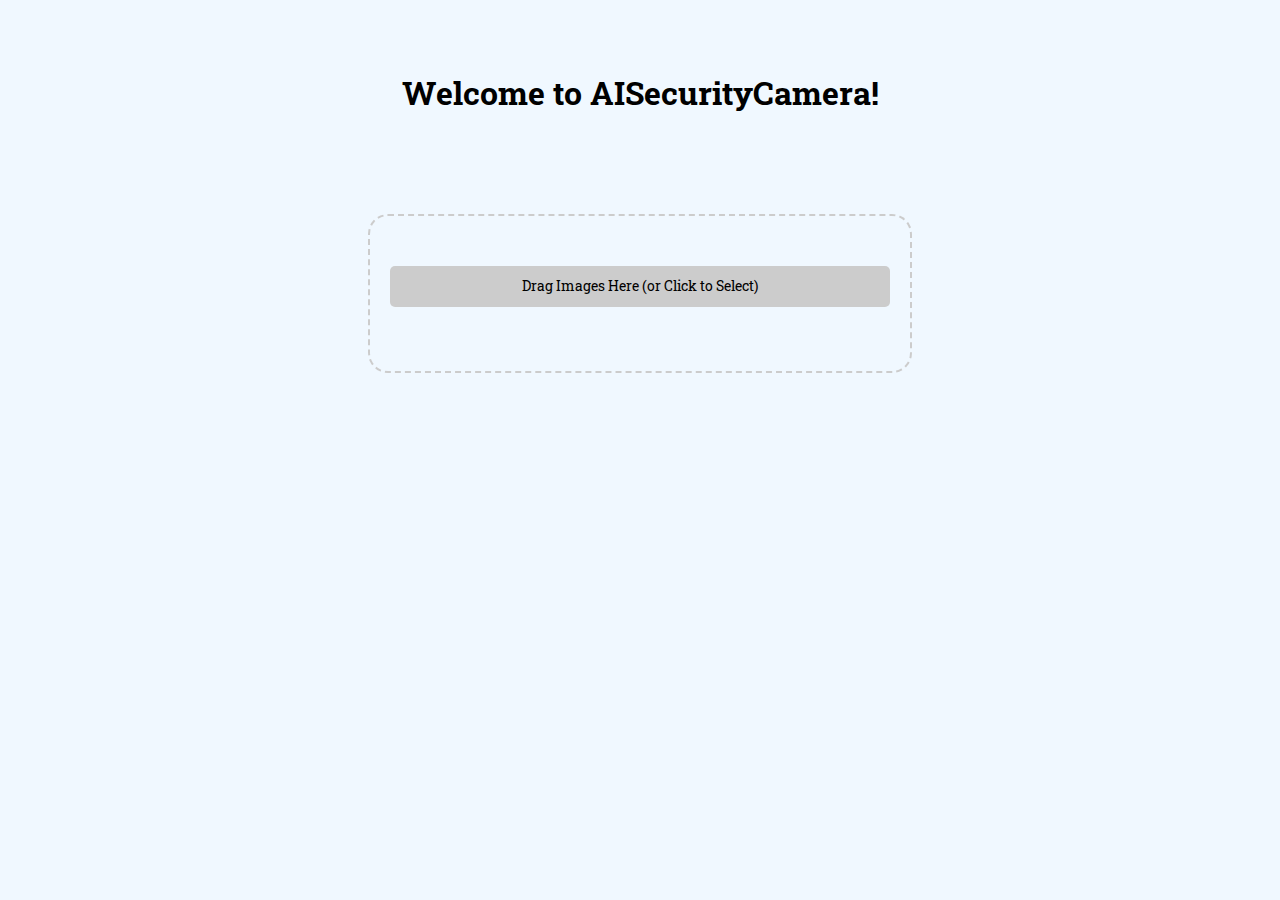
==== front-end/image_drop_ui.html @ e0e2649f "Added initial frontend functionality" ====
<!DOCTYPE html>
<html lang="en">
    <head>
        <meta charset="utf-8">
        <meta http-equiv="X-UA-Compatible" content="IE=edge">
        <meta name="viewport" content="width=device-width, initial-scale=1">
        <title>AISecurityCamera</title>
        
        <!-- <link href="css/bootstrap.min.css" rel="stylesheet"> -->
        
        <link href="https://fonts.googleapis.com/css?family=Roboto+Slab&display=swap" rel="stylesheet">
        
        <link href="initial_style.css" rel="stylesheet">
        
  </head>
    
  <body>
      <h1 id="subtitle">Welcome to AISecurityCamera!</h1>
      <script src="https://ajax.googleapis.com/ajax/libs/jquery/1.11.2/jquery.min.js"></script>
      
      <div id="drop-area">
          <form>
            <label class="button" for="fileElem">Drag Images Here (or Click to Select)</label>
            <br> 
            <input type="file" id="fileElem" multiple accept="image/*" onchange="handleFiles(this.files)">
          </form>
      </div>
      
      <!-- <script src="js/bootstrap.min.js"></script> -->
      
      <script type="text/javascript" src="drop_and_upload.js"></script>
  </body>
</html>
---- front-end/initial_style.css ----
body {
    background-color: aliceblue;
}

#subtitle {
    text-align: center;
    padding-top: 50px;
    padding-bottom: 0px;
    font-family: 'Roboto Slab', serif;
}

#drop-area {
    border: 2px dashed #ccc;
    border-radius: 20px;
    width: 500px;
    font-family: 'Roboto Slab', serif;
    margin: 100px auto;
    padding: 20px;
}

.button {
    display: block;
    padding: 10px;
    margin-top: 30px;
    box-shadow: 10px;
    border-radius: 5px;
    cursor: pointer;
    background: #ccc;
    text-align: center;
    line-height: 150%;
    font-size: 0.85em;
}

.button:hover {
    background: #cdc;
}

#fileElem {
    visibility: hidden;
}
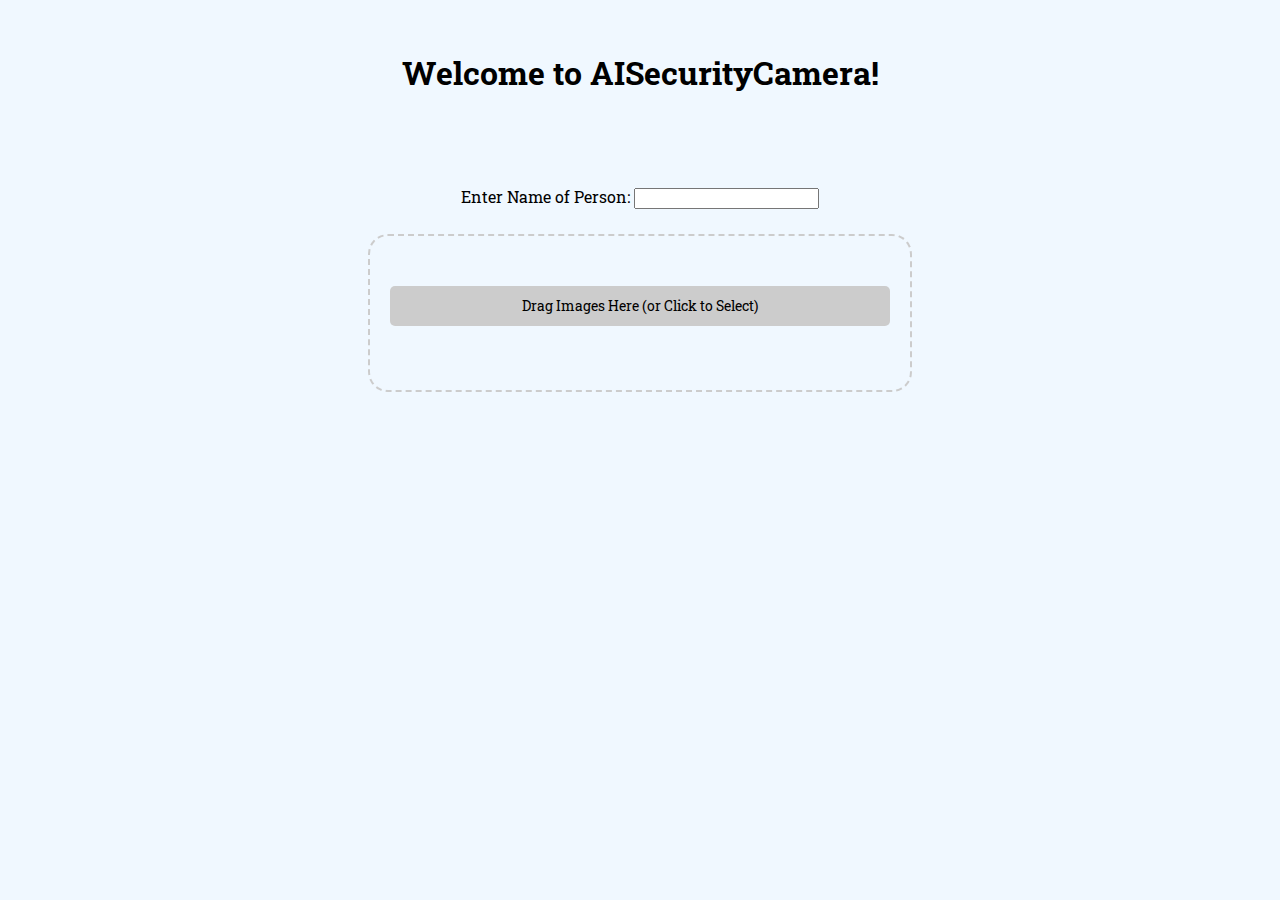
==== commit af041c0e: "text-box and objects in front-end" ====
--- a/front-end/image_drop_ui.html
+++ b/front-end/image_drop_ui.html
@@ -18,6 +18,10 @@
       <h1 id="subtitle">Welcome to AISecurityCamera!</h1>
       <script src="https://ajax.googleapis.com/ajax/libs/jquery/1.11.2/jquery.min.js"></script>
       
+      <div id='input-div'>
+            Enter Name of Person: <input type="text" id='text-box'>
+      </div>
+      
       <div id="drop-area">
           <form>
             <label class="button" for="fileElem">Drag Images Here (or Click to Select)</label>
@@ -26,6 +30,10 @@
           </form>
       </div>
       
+      <div id='gallery'>
+          
+      </div>
+      
       <!-- <script src="js/bootstrap.min.js"></script> -->
       
       <script type="text/javascript" src="drop_and_upload.js"></script>
--- a/front-end/initial_style.css
+++ b/front-end/initial_style.css
@@ -4,8 +4,8 @@
 
 #subtitle {
     text-align: center;
-    padding-top: 50px;
-    padding-bottom: 0px;
+    padding-top: 30px;
+    padding-bottom: 70px;
     font-family: 'Roboto Slab', serif;
 }
 
@@ -15,6 +15,8 @@
     width: 500px;
     font-family: 'Roboto Slab', serif;
     margin: 100px auto;
+    margin-bottom: 10px;
+    margin-top: 25px;
     padding: 20px;
 }
 
@@ -37,4 +39,14 @@
 
 #fileElem {
     visibility: hidden;
-}+}
+
+#input-div {
+    text-align: center;
+    font-family: 'Roboto Slab', serif;
+}
+
+#gallery {
+    font-family: 'Roboto Slab', serif;
+    text-align: center;
+}
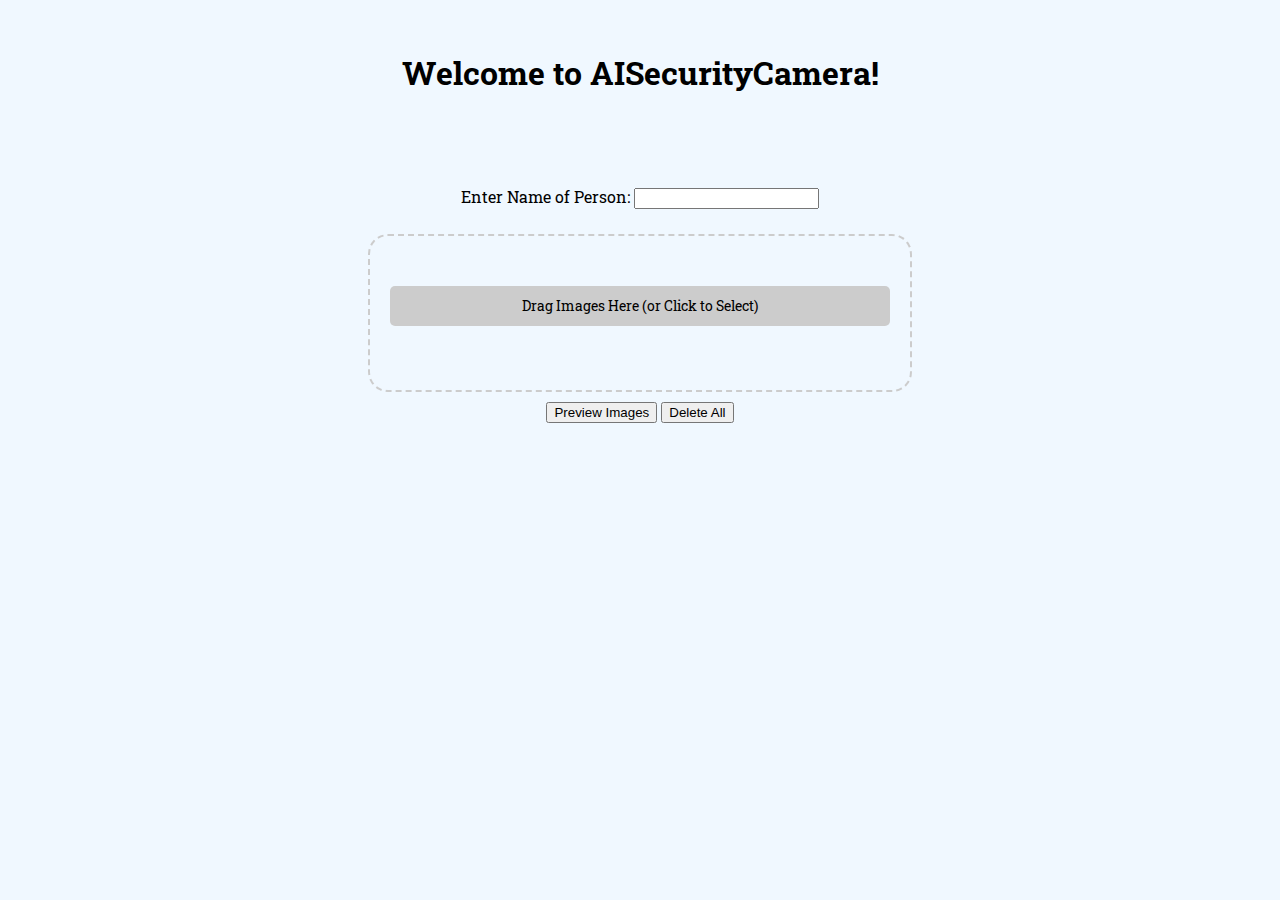
==== commit 435a07f4: "Image Preview and Deletion" ====
--- a/front-end/image_drop_ui.html
+++ b/front-end/image_drop_ui.html
@@ -30,12 +30,26 @@
           </form>
       </div>
       
+      <div id='buttons-div'>
+      
+        <button id="preview">Preview Images</button>
+        <button id="deleteAll">Delete All</button>
+      
+      </div>
+      
+      <div id='gallery_names'>
+      
+      </div>
+      
       <div id='gallery'>
-          
+
       </div>
       
       <!-- <script src="js/bootstrap.min.js"></script> -->
       
+      <script src="https://widget.cloudinary.com/v2.0/global/all.js" type="text/javascript">
+      </script>
+      
       <script type="text/javascript" src="drop_and_upload.js"></script>
   </body>
 </html>
--- a/front-end/initial_style.css
+++ b/front-end/initial_style.css
@@ -37,6 +37,21 @@
     background: #cdc;
 }
 
+.small {
+    padding: 0px;
+    margin: 0px;
+    border: 0px;
+    transform: scale(0.2, 0.2);
+    
+    position: relative;
+    top: 0px;
+    
+}
+
+#buttons-div {
+    text-align: center;
+}
+
 #fileElem {
     visibility: hidden;
 }
@@ -46,7 +61,16 @@
     font-family: 'Roboto Slab', serif;
 }
 
-#gallery {
+#gallery_names {
     font-family: 'Roboto Slab', serif;
     text-align: center;
 }
+
+
+#gallery {
+    display: none;
+    position: relative;
+    width: 100px;
+    height: 100px;
+}
+    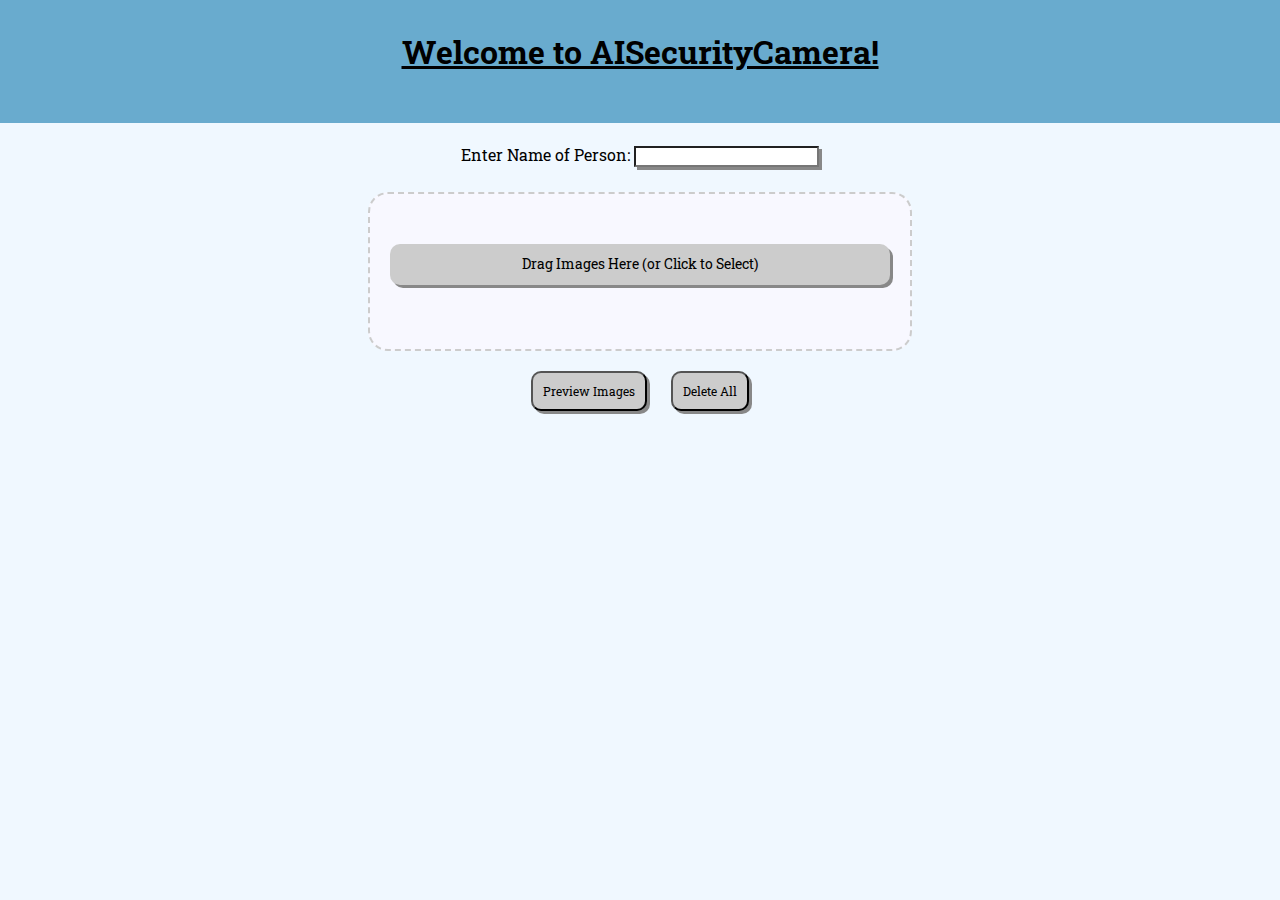
==== commit 4aa7ceaa: "added some css" ====
--- a/front-end/image_drop_ui.html
+++ b/front-end/image_drop_ui.html
@@ -19,7 +19,7 @@
       <script src="https://ajax.googleapis.com/ajax/libs/jquery/1.11.2/jquery.min.js"></script>
       
       <div id='input-div'>
-            Enter Name of Person: <input type="text" id='text-box'>
+            Enter Name of Person:  <input type="text" id='text-box'>
       </div>
       
       <div id="drop-area">
@@ -32,10 +32,12 @@
       
       <div id='buttons-div'>
       
-        <button id="preview">Preview Images</button>
-        <button id="deleteAll">Delete All</button>
+        <button id="preview" class="other_buttons">Preview Images</button>
+        <button id="deleteAll" class="other_buttons">Delete All</button>
       
       </div>
+      
+      <div id='progress'></div>
       
       <div id='gallery_names'>
       
--- a/front-end/initial_style.css
+++ b/front-end/initial_style.css
@@ -1,12 +1,16 @@
 body {
+    margin: 0px;
     background-color: aliceblue;
 }
 
 #subtitle {
     text-align: center;
     padding-top: 30px;
-    padding-bottom: 70px;
+    margin-top: 0px;
+    padding-bottom: 50px;
     font-family: 'Roboto Slab', serif;
+    background-color: #69abce;
+    text-decoration: underline;
 }
 
 #drop-area {
@@ -18,6 +22,7 @@
     margin-bottom: 10px;
     margin-top: 25px;
     padding: 20px;
+    background-color: ghostwhite;
 }
 
 .button {
@@ -25,16 +30,39 @@
     padding: 10px;
     margin-top: 30px;
     box-shadow: 10px;
-    border-radius: 5px;
+    border-radius: 10px;
     cursor: pointer;
     background: #ccc;
     text-align: center;
     line-height: 150%;
     font-size: 0.85em;
+    box-shadow: 3px 3px #888888;
 }
 
 .button:hover {
     background: #cdc;
+}
+
+.other_buttons:hover {
+    background: #cdc;
+}
+
+.other_buttons {
+    /*display: block;*/
+    display: inline-block;
+    align-items: center;
+    background: #ccc;
+    cursor: pointer;
+    text-align: center;
+    align-items: center;
+    padding: 10px;
+    font-size: 75%;
+    font-family: 'Roboto Slab', serif;
+    margin: 10px auto;
+    margin-left: 10px;
+    margin-right: 10px;
+    border-radius: 10px;
+    box-shadow: 3px 3px #888888;
 }
 
 .small {
@@ -42,7 +70,6 @@
     margin: 0px;
     border: 0px;
     transform: scale(0.2, 0.2);
-    
     position: relative;
     top: 0px;
     
@@ -73,4 +100,7 @@
     width: 100px;
     height: 100px;
 }
-    +    
+#text-box {
+    box-shadow: 3px 3px #888888;
+}
